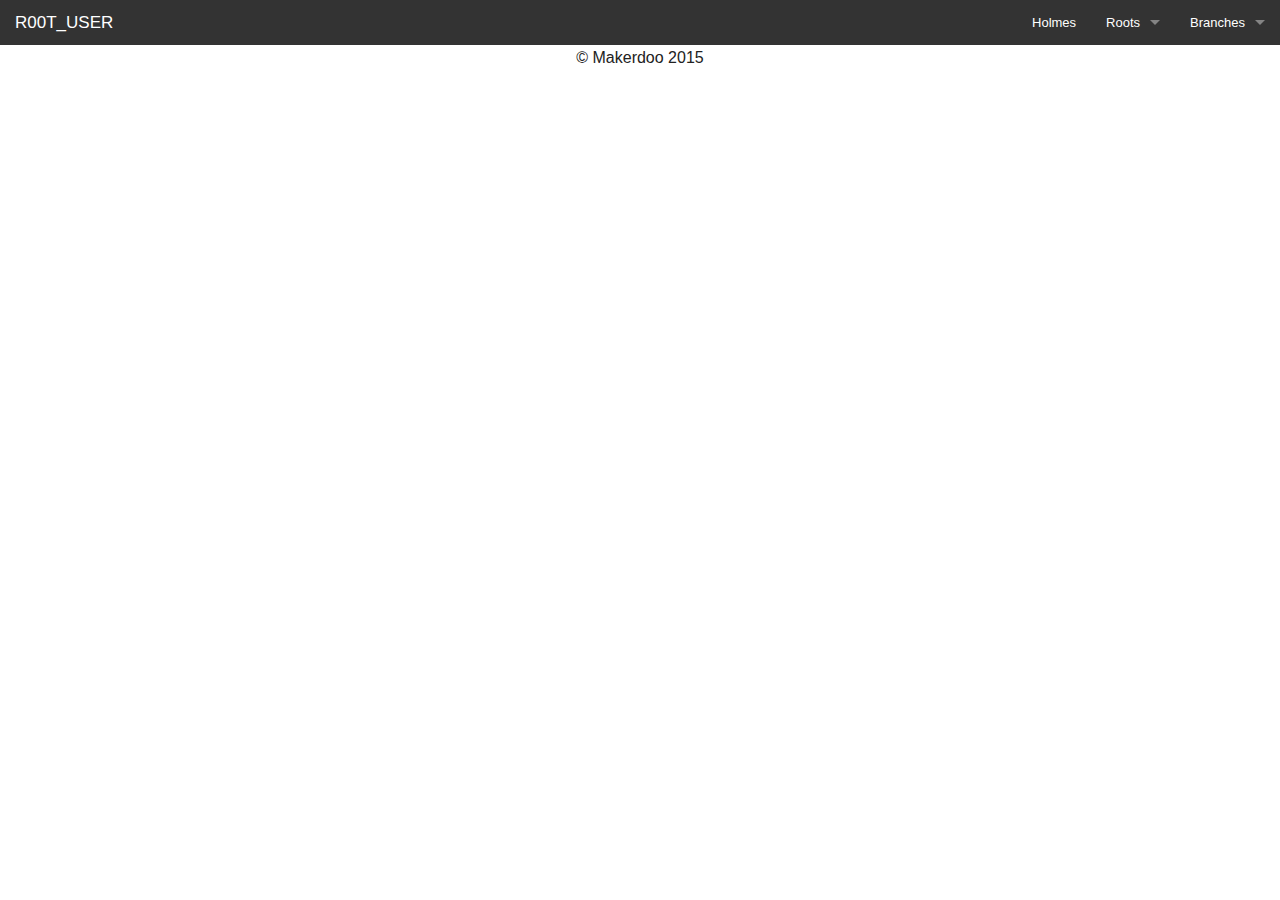
==== Branches.html @ 5175d691 "2nd" ====
<!DOCTYPE html>
<!--[if IE 9]><html class="lt-ie10" lang="en" ><![endif]--> 
<html class="no-js" lang="en" >

 	<head>
	 	 <meta charset="utf-8">
	 	 <!-- If you delete this meta tag World War Z will become a reality --> 
	 	 <meta name="viewport" content="width=device-width, initial-scale=1.0">

	 	 <title>Foundation 5</title>
	 	 
	 	 <!-- If you are using the CSS version, only link these 2 files, you may add app.css to use for your overrides if you like --> 
	 	 <link rel="stylesheet" href="css/normalize.css"> 
	 	 <link rel="stylesheet" href="css/foundation.css"> 

	 	 <!-- If you are using the gem version, you need this only --> 
	 	 <link rel="stylesheet" href="css/app.css"> 
	 	 <script src="js/vendor/modernizr.js"></script> 
 	</head> 
 	<body>
 	<div class="sticky"> 
 		<nav class="top-bar" data-topbar role="navigation">
		  <ul class="title-area">
		    <li class="name">
		      <h1><a href="holmes.html">R00T_USER</a></h1>
		    </li>
		     <!-- Remove the class "menu-icon" to get rid of menu icon. Take out "Menu" to just have icon alone -->
		    <li class="toggle-topbar menu-icon"><a href="#"><span>Menu</span></a></li>
		  </ul>

		  <section class="top-bar-section">
		    <!-- Right Nav Section  [don't forget to change <li class="active">] -->
		    <ul class="right">
		      <li><a href="holmes.html">Holmes</a></li>
		      <li class="has-dropdown"><a href="Roots.html">Roots</a>
		        <ul class="dropdown">
		          <li><a href="Roots1.html">First link in dropdown</a></li>
		          <li><a href="Roots2.html">Second link in dropdown</a></li>
		        </ul>
		      </li>
		      <li class="has-dropdown">
		        <a href="Branches.html">Branches</a>
		        <ul class="dropdown">
                <li class="active"><a href="Branches1.html">Active link in Branches1</a></li>
		        </ul>
		      </li>
		    </ul>
		</nav>
	</div>
	
 	<footer><p style="text-align: center">&copy; Makerdoo 2015 </p></footer>
 		
 		<script src="js/vendor/jquery.js"></script> 
 		<script src="js/foundation.min.js"></script> 
 		<script src="/js/vendor/fastclick.js"></script>
 		
 		<script> 
 			$(document).foundation(); 
 		</script> 


	</body> 

 </html>
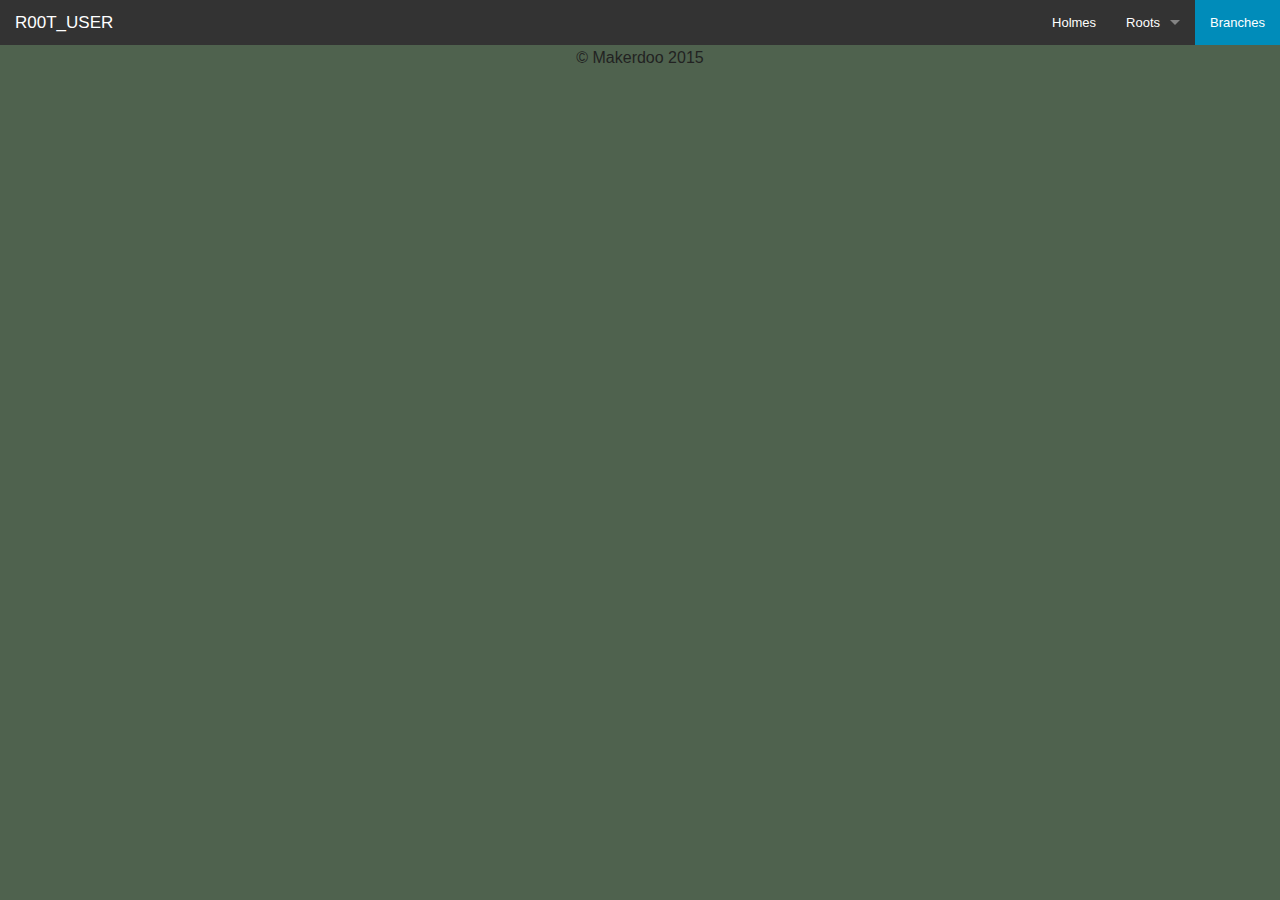
==== commit 5138c655: "change active links" ====
--- a/Branches.html
+++ b/Branches.html
@@ -22,7 +22,7 @@
  		<nav class="top-bar" data-topbar role="navigation">
 		  <ul class="title-area">
 		    <li class="name">
-		      <h1><a href="holmes.html">R00T_USER</a></h1>
+		      <h1><a href="index.html">R00T_USER</a></h1>
 		    </li>
 		     <!-- Remove the class "menu-icon" to get rid of menu icon. Take out "Menu" to just have icon alone -->
 		    <li class="toggle-topbar menu-icon"><a href="#"><span>Menu</span></a></li>
@@ -31,17 +31,17 @@
 		  <section class="top-bar-section">
 		    <!-- Right Nav Section  [don't forget to change <li class="active">] -->
 		    <ul class="right">
-		      <li><a href="holmes.html">Holmes</a></li>
-		      <li class="has-dropdown"><a href="Roots.html">Roots</a>
+		      <li><a href="index.html">Holmes</a></li>
+		      <li class="has-dropdown"><a class="active" href="Roots.html">Roots</a>
 		        <ul class="dropdown">
 		          <li><a href="Roots1.html">First link in dropdown</a></li>
 		          <li><a href="Roots2.html">Second link in dropdown</a></li>
 		        </ul>
 		      </li>
-		      <li class="has-dropdown">
+		      <li class="active" class="has-dropdown">
 		        <a href="Branches.html">Branches</a>
 		        <ul class="dropdown">
-                <li class="active"><a href="Branches1.html">Active link in Branches1</a></li>
+                <li><a href="Branches1.html">Active link in Branches1</a></li>
 		        </ul>
 		      </li>
 		    </ul>
--- a/css/app.css
+++ b/css/app.css
@@ -0,0 +1,9 @@
+body {
+
+	background-color: #4F624E;
+}
+
+li.active {
+
+	color: 1c1c1c;
+}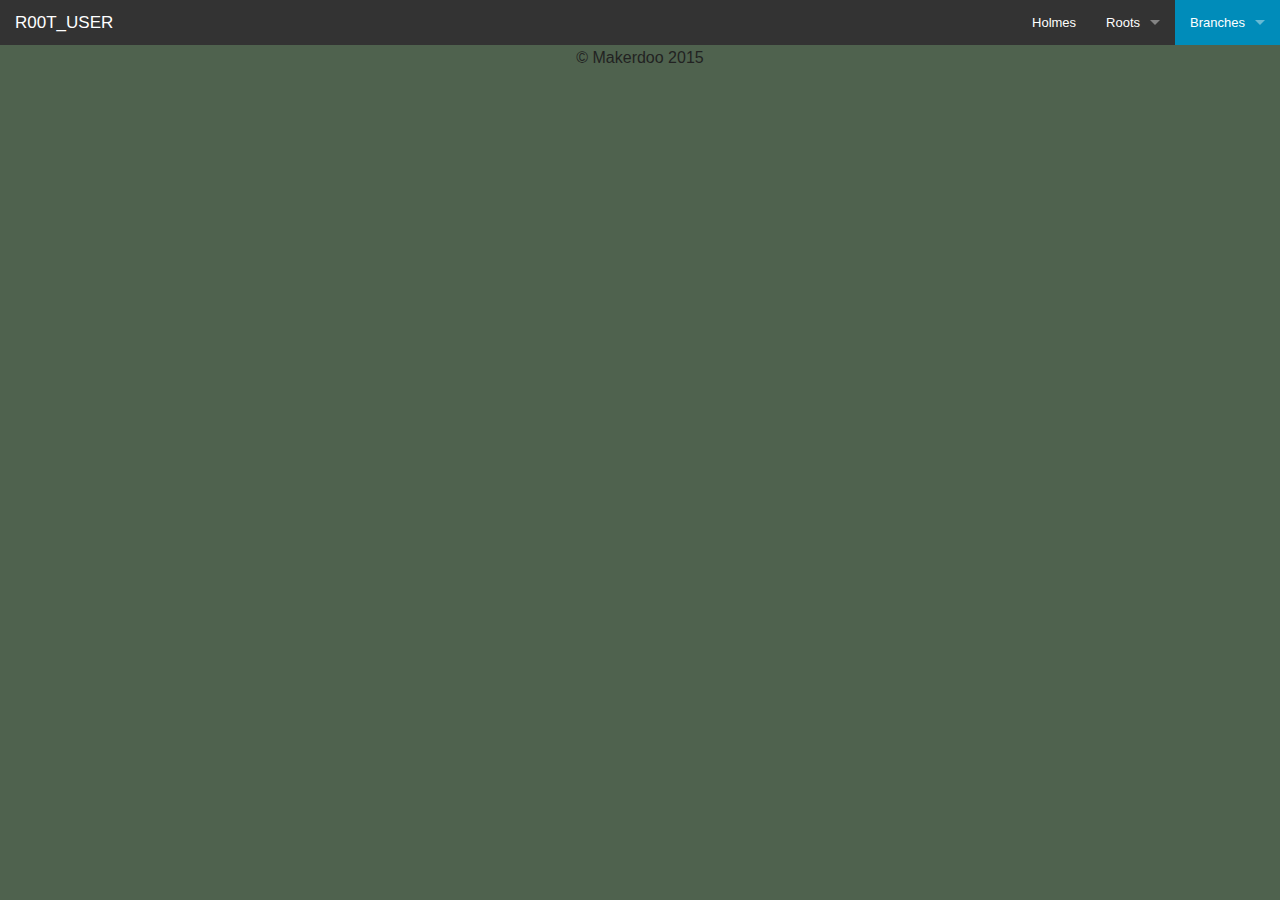
==== commit 58e84ed5: "change active links" ====
--- a/Branches.html
+++ b/Branches.html
@@ -38,7 +38,7 @@
 		          <li><a href="Roots2.html">Second link in dropdown</a></li>
 		        </ul>
 		      </li>
-		      <li class="active" class="has-dropdown">
+		      <li class="has-dropdown active">
 		        <a href="Branches.html">Branches</a>
 		        <ul class="dropdown">
                 <li><a href="Branches1.html">Active link in Branches1</a></li>
